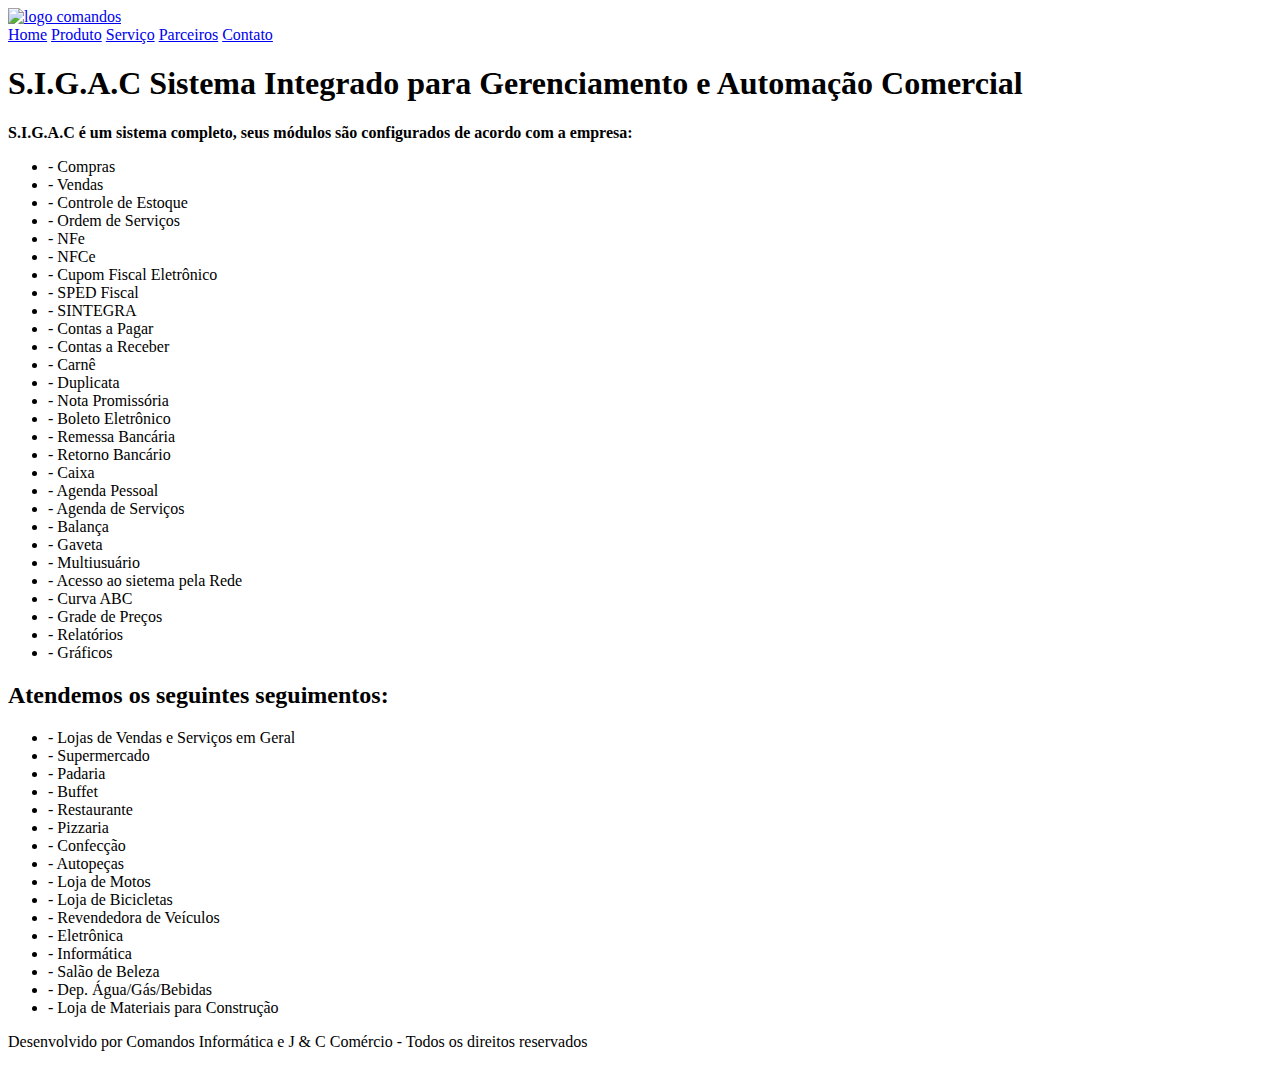
==== produto.html @ ba0809c0 "Add files via upload" ====
<!DOCTYPE html>
<html lang="pt-br">
<head>
    <meta charset="UTF-8">
    <meta http-equiv="X-UA-Compatible" content="IE=edge">
    <meta name="viewport" content="width=device-width, initial-scale=1.0">
    <title>Comandos Informática</title>
    <link rel="stylesheet" href="./stykes/styles.css">
</head>

<body>
    <header class="cabecalho">
        <a href="index.html" class="logo">
            <img src="./imagens/logo.png" alt="logo comandos">
        </a>       
        <nav class="cabecalho__menu">
            <a class="cabecalho__menu__link" href="index.html">Home</a>
            <a class="cabecalho__menu__link" href="produto.html">Produto</a>
            <a class="cabecalho__menu__link" href="servico.html">Serviço</a>
            <a class="cabecalho__menu__link" href="parceiros.html">Parceiros</a>
            <a class="cabecalho__menu__link" href="contato.html">Contato</a>
        </nav>
    </header>

        <main class="apresentacao">
        <section class="apresentacao__conteudo">
            <h1 class="apresentacao__conteudo__titulo">S.I.G.A.C Sistema Integrado para Gerenciamento e Automação Comercial</h1>          
            <p class="apresentacao__conteudo__texto"> <strong class="texto-destaque"> S.I.G.A.C é um sistema completo, seus módulos são configurados de acordo com a empresa:</strong> </p>
            <ul class="lista-modulos">
                <li>- Compras</li>
                <li>- Vendas</li>
                <li>- Controle de Estoque</li>
                <li>- Ordem de Serviços</li>                
                <li>- NFe</li>
                <li>- NFCe</li> 
                <li>- Cupom Fiscal Eletrônico</li>
                <li>- SPED Fiscal</li>
                <li>- SINTEGRA</li>               
                <li>- Contas a Pagar</li>
                <li>- Contas a Receber</li>
                <li>- Carnê</li>
                <li>- Duplicata</li>
                <li>- Nota Promissória</li>
                <li>- Boleto Eletrônico</li>
                <li>- Remessa Bancária</li>
                <li>- Retorno Bancário</li>                
                <li>- Caixa</li>                
                <li>- Agenda Pessoal</li>
                <li>- Agenda de Serviços</li>
                <li>- Balança</li>
                <li>- Gaveta</li>
                <li>- Multiusuário</li>
                <li>- Acesso ao sietema pela Rede</li>
                <li>- Curva ABC</li>
                <li>- Grade de Preços</li>
                <li>- Relatórios</li>
                <li>- Gráficos</li>  
            </ul>           
            
                <h2 class="apresentacao__conteudo__titulo">Atendemos os seguintes seguimentos:</h2>
                <ul class="lista-modulos">
                    <li>- Lojas de Vendas e Serviços em Geral</li>
                    <li>- Supermercado</li>
                    <li>- Padaria </li>
                    <li>- Buffet </li>
                    <li>- Restaurante </li>
                    <li>- Pizzaria</li>
                    <li>- Confecção</li>
                    <li>- Autopeças</li>
                    <li>- Loja de Motos</li>                    
                    <li>- Loja de Bicicletas </li>
                    <li>- Revendedora de Veículos</li>
                    <li>- Eletrônica</li>
                    <li>- Informática</li>
                    <li>- Salão de Beleza </li>
                    <li>- Dep. Água/Gás/Bebidas</li>
                    <li>- Loja de Materiais para Construção</li>
                            
        </section>
        
    </main>    
    <footer class="rodape">
        <p>Desenvolvido por Comandos Informática e J & C Comércio - Todos os direitos reservados</p>
    </footer>
</body>
</html>
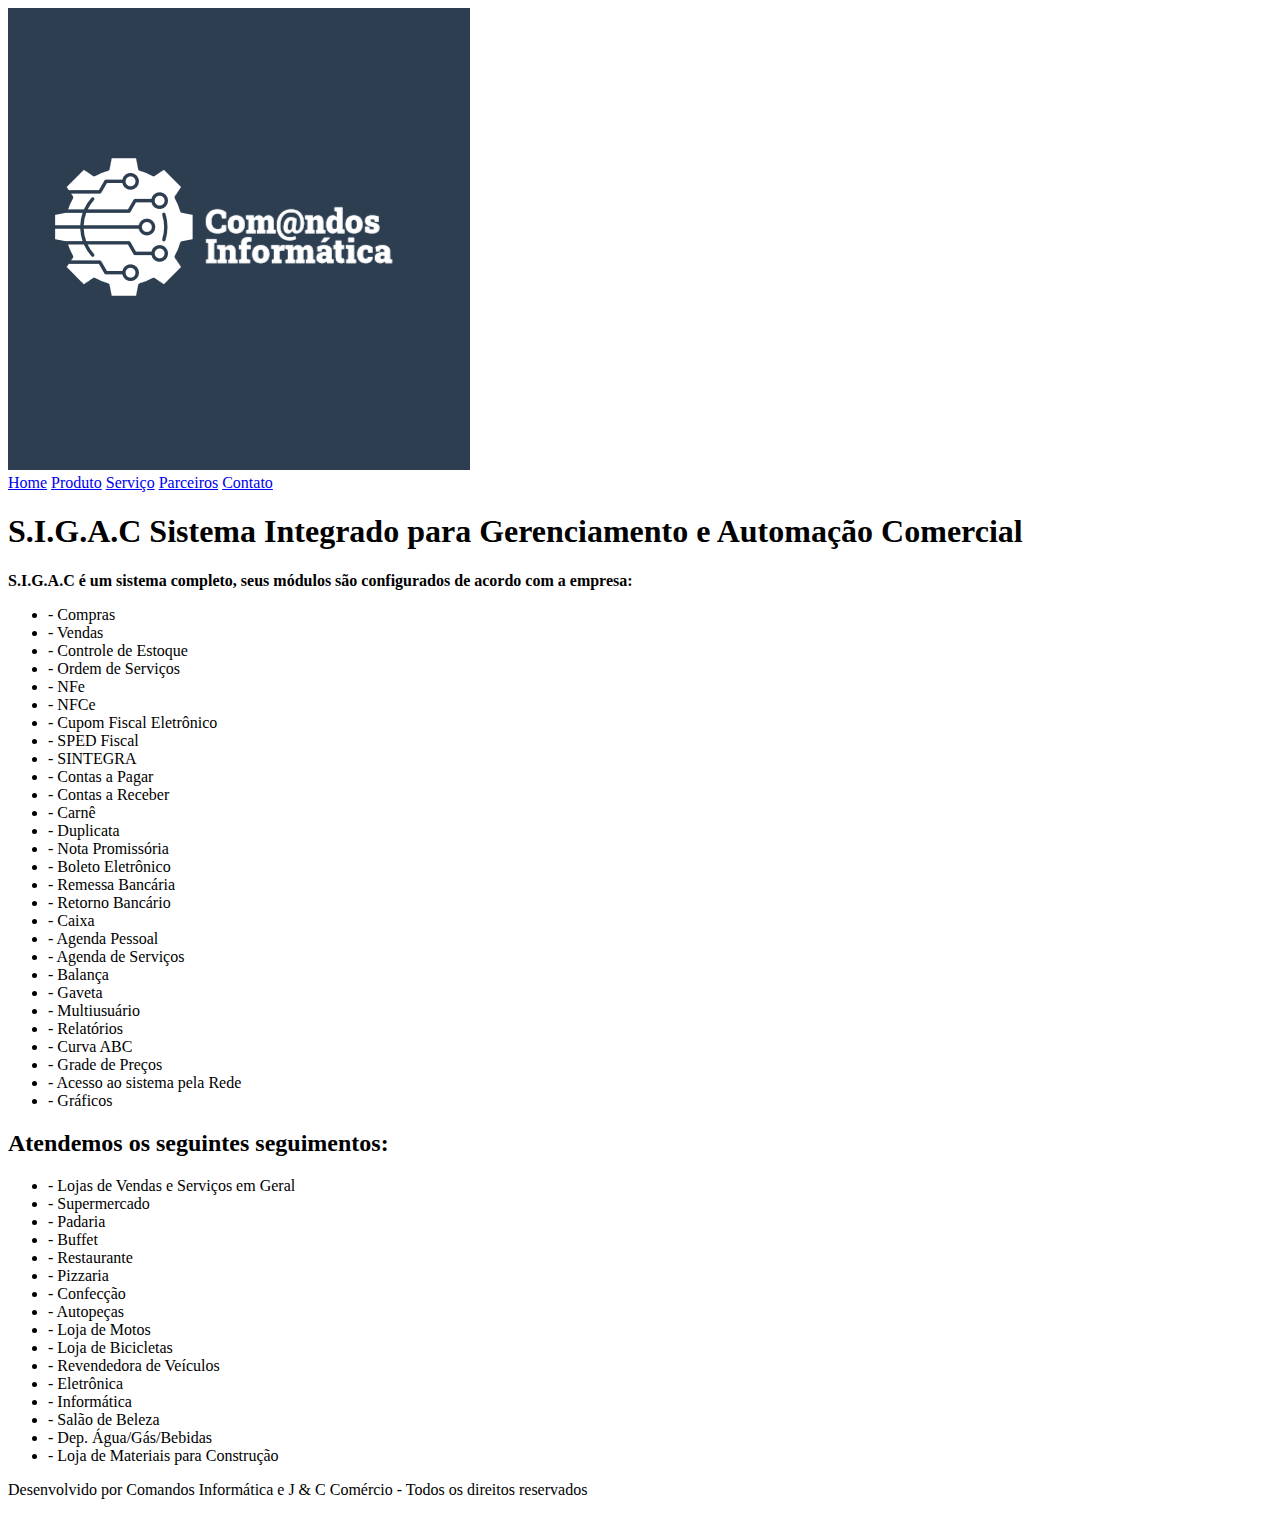
==== commit 24c9bbf2: "Update produto.html" ====
--- a/produto.html
+++ b/produto.html
@@ -27,7 +27,7 @@
             <h1 class="apresentacao__conteudo__titulo">S.I.G.A.C Sistema Integrado para Gerenciamento e Automação Comercial</h1>          
             <p class="apresentacao__conteudo__texto"> <strong class="texto-destaque"> S.I.G.A.C é um sistema completo, seus módulos são configurados de acordo com a empresa:</strong> </p>
             <ul class="lista-modulos">
-                <li>- Compras</li>
+                 <li>- Compras</li>
                 <li>- Vendas</li>
                 <li>- Controle de Estoque</li>
                 <li>- Ordem de Serviços</li>                
@@ -50,11 +50,12 @@
                 <li>- Balança</li>
                 <li>- Gaveta</li>
                 <li>- Multiusuário</li>
-                <li>- Acesso ao sietema pela Rede</li>
+                <li>- Relatórios</li>
                 <li>- Curva ABC</li>
                 <li>- Grade de Preços</li>
-                <li>- Relatórios</li>
+                <li>- Acesso ao sistema pela Rede</li>
                 <li>- Gráficos</li>  
+            </ul>  
             </ul>           
             
                 <h2 class="apresentacao__conteudo__titulo">Atendemos os seguintes seguimentos:</h2>
@@ -83,4 +84,4 @@
         <p>Desenvolvido por Comandos Informática e J & C Comércio - Todos os direitos reservados</p>
     </footer>
 </body>
-</html>+</html>
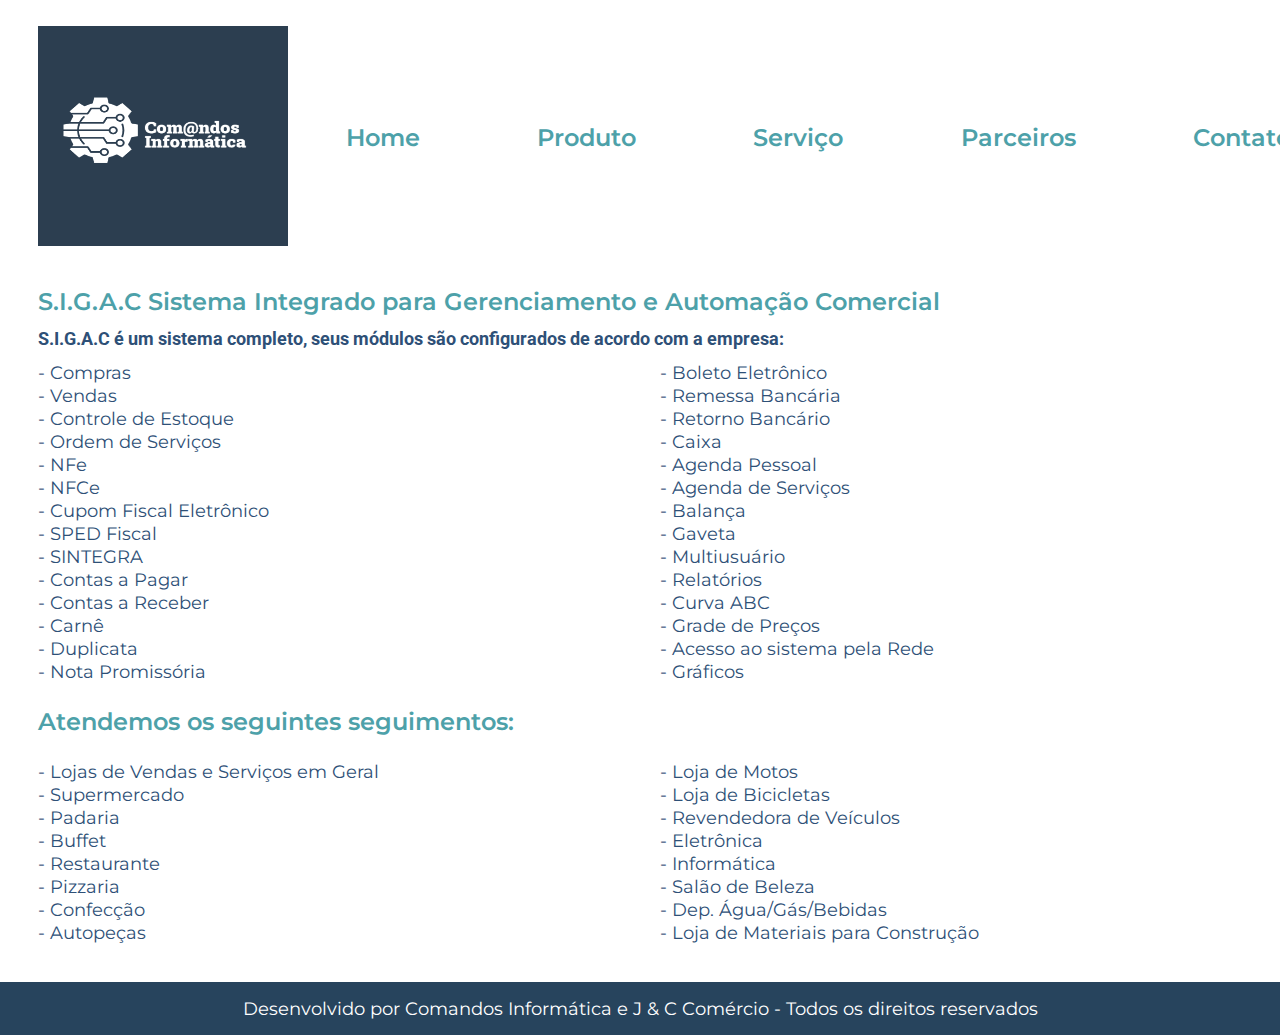
==== commit 1533dd44: "alteração fechamento ul" ====
--- a/produto.html
+++ b/produto.html
@@ -27,7 +27,7 @@
             <h1 class="apresentacao__conteudo__titulo">S.I.G.A.C Sistema Integrado para Gerenciamento e Automação Comercial</h1>          
             <p class="apresentacao__conteudo__texto"> <strong class="texto-destaque"> S.I.G.A.C é um sistema completo, seus módulos são configurados de acordo com a empresa:</strong> </p>
             <ul class="lista-modulos">
-                 <li>- Compras</li>
+                <li>- Compras</li>
                 <li>- Vendas</li>
                 <li>- Controle de Estoque</li>
                 <li>- Ordem de Serviços</li>                
@@ -55,8 +55,7 @@
                 <li>- Grade de Preços</li>
                 <li>- Acesso ao sistema pela Rede</li>
                 <li>- Gráficos</li>  
-            </ul>  
-            </ul>           
+            </ul>                  
             
                 <h2 class="apresentacao__conteudo__titulo">Atendemos os seguintes seguimentos:</h2>
                 <ul class="lista-modulos">
@@ -76,7 +75,7 @@
                     <li>- Salão de Beleza </li>
                     <li>- Dep. Água/Gás/Bebidas</li>
                     <li>- Loja de Materiais para Construção</li>
-                            
+                </ul>                            
         </section>
         
     </main>    
--- a/stykes/styles.css
+++ b/stykes/styles.css
@@ -0,0 +1,137 @@
+
+@import url('https://fonts.googleapis.com/css2?family=Montserrat:ital,wght@0,100..900;1,100..900&family=Roboto:ital,wght@0,100..900;1,100..900&display=swap');
+
+:root{
+    --cor-menu:#4DA1A9;
+    --cor-texto:#2E5077;
+    --cor-fundo:#FFFFFF;
+    --cor-rodape:#27445D;
+    --cor-hover:#9ACBD0;
+    --cor-rodapetexto:#FFFFFF;
+
+    --fonte-primaria: "Montserrat", serif;
+    --fonte-secundaria: "Roboto", sans-serif;
+
+}
+
+*{
+    margin: 0;
+    padding: 0;
+    box-sizing: border-box;
+}
+
+body{
+    min-height: 100vh;
+    box-sizing: border-box;
+    background-color:var(--cor-fundo);
+    }
+
+
+  
+.logo img{
+    width: 15.63rem;
+    height: 220px;
+  }
+   
+.cabecalho{
+    padding: 2% 0 0 3%;
+    display: flex;
+    align-items: center;      
+}
+
+.cabecalho__menu{
+    display: flex;
+    gap: 60px;
+    }
+
+.cabecalho__menu__link{    
+    font-family: var(--fonte-primaria);
+    font-weight: 600;
+    font-size: 1.5rem;
+    color: var(--cor-menu);
+    text-decoration: none;
+    padding: 0% 0% 0% 8%;   
+}
+
+.cabecalho__menu__link:hover{
+    color: var(--cor-hover);
+}
+
+.apresentacao{
+    padding: 2% 3%;   
+    }
+
+.apresentacao__conteudo__titulo{
+    font-family: var(--fonte-primaria);
+    font-weight: 600;
+    color: var(--cor-menu);
+    font-size: 1.5rem;
+    padding: 1% 0%;   
+}
+
+.apresentacao__conteudo__texto{
+    font-family: var(--fonte-secundaria);
+    color: var(--cor-texto);
+    font-size: 1.13rem;
+        
+}
+
+.texto-destaque{
+    color:var(--cor-texto);
+}
+
+.apresentacao__conteudo__subtitulo{
+    font-family: var(--fonte-primaria);
+    font-weight: 600;
+    color: var(--cor-menu);
+    font-size: 1.5rem;
+    padding: 1% 0%;   
+}
+
+.lista-modulos {
+    list-style: none; 
+    padding: 1% 0%;
+    column-count: 2; 
+    column-gap: 40px; 
+    font-family: var(--fonte-primaria);
+    color: var(--cor-texto);
+    font-size: 1.13rem;
+}
+
+.rodape{
+    padding: 15px;
+    color: var(--cor-rodapetexto);
+    background-color: var(--cor-rodape);
+    text-align: center;
+    font-family: var(--fonte-primaria);
+    font-size: 1.13rem;
+    font-weight: 400;  
+}
+
+@media (max-width: 1130px) {
+
+        .cabecalho{
+            flex-direction: column;
+            text-align: center; 
+            text-align: center;                                           
+        }  
+
+        .cabecalho__menu{
+            flex-direction: column; 
+            gap: 10px                      
+        }  
+
+        .apresentacao__conteudo__titulo{
+            padding: 1% 0%;   
+        }
+        
+        .apresentacao__conteudo__subtitulo{
+            padding: 1% 0%;   
+        }
+        
+        .lista-modulos{
+            display: grid;
+        }
+    }
+
+
